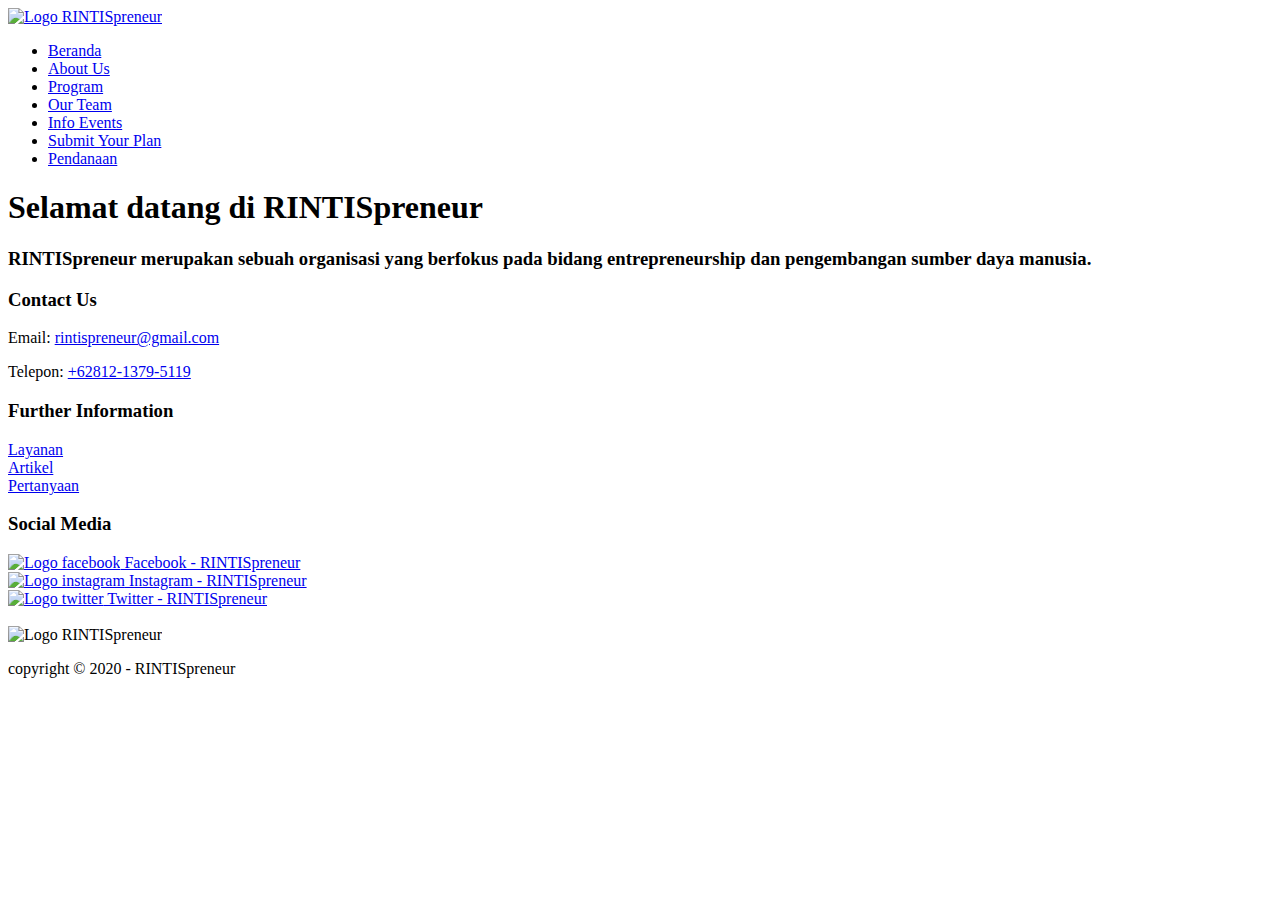
==== aboutus.html @ 114e945c "Add files via upload" ====
<!DOCTYPE html>
<html lang="en">
<head>
	<meta charset="UTF-8">
	<meta name="viewport" content="width=device-width, initial-scale=1.0">
	<meta http-equiv="X-UA-Compatible" content="ie=edge">
	<!-- Start Title -->
	<title>
		RINTISpreneur
	</title>
	<!-- End Title -->
	
	<!-- Start Description -->
	<meta name="description" content="tempat belajar bisnis, membangun relasi, dan mencari modal">
	<!-- End Description -->

	<!-- Start CSS -->
	<link rel="stylesheet" href="styles/style.css">
	<!-- End CSS -->
</head>
<body>
	<!-- Start Logo -->
	<div class="container logo">
		<a href="index.html" title="RINTISpreneur">
		<img src="images/logo.png" alt="Logo RINTISpreneur" width="300">
		</a>
	</div>
	<!-- End Logo -->

	<!-- Start Menu Primer -->
	<div class="container bg-grey menu-primer">
	<ul>
		<li>
			<a href="index.html"title="Beranda" >Beranda</a>
		</li>
		<li>
			<a href="aboutus.html"title="About Us" class="active">About Us</a>
		</li>
		<li>
			<a href="program.html"title="Program">Program</a>
		</li>
		<li>
			<a href="team.html"title="Our Team">Our Team</a>
		</li>
		<li>
			<a href="infoevent.html"title="Info Events">Info Events</a>
		</li>
		<li>
			<a href="plan.html"title="Submit Your Plan">Submit Your Plan</a>
		</li>
		<li>
			<a href="pendanaan.html"title="Pendanaan">Pendanaan</a>
		</li>	
	</ul>
	</div>
	<!-- End Menu Primer -->

	<!-- Start Jumbotron -->
	<div class="container jumbotron">	
	<h1>Selamat datang di RINTISpreneur</h1>
	<h3>RINTISpreneur merupakan sebuah organisasi yang berfokus pada bidang entrepreneurship dan pengembangan sumber daya manusia.</h3>
	</div>
	<!-- End Jumbotron -->

	
	<!-- Start Menu Sekunder -->
	<div class="container-full bg-grey menu-sekunder">
	<div class="container">
	
	<!-- Start Rintis -->
	<div class="menu-sekunder-one">
	<h3> Contact Us</h3>
	<p> Email: <a href="mailto:rintispreneur@gmail.com" title="rintispreneur@gmail.com">rintispreneur@gmail.com</a></p>
	<p> Telepon: <a href="telp:+62812-1379-5119" title="telp:+62812-1379-5119">+62812-1379-5119</a></p>
	</div>
	<!-- End Rintis -->
	
	<!-- Start Further Information -->
	<div class="menu-sekunder-two">
		<h3>Further Information</h3>
		<li>
			<a href="layanan.html"title="Layanan">Layanan</a>
		</li>
		
		<li>
			<a href="artikel.html"title="Artikel">Artikel</a>
		</li>
		
		<li>
			<a href="pertanyaan.html"title="Pertanyaan">Pertanyaan</a>
		</li>
	</div>
	<!-- End Further Information -->

	<!-- Start Sosmed -->
	<div class="menu-sekunder-three">
	<h3>Social Media</h3>
	<li>
		<a href="http://facebook.com"title="Facebook: RINTISpreneur">
		<img src="images/logo-facebook.png" alt="Logo facebook" width="20">
		Facebook - RINTISpreneur
		</a>
	</li>

	<li>
		<a href="http://instagram.com"title="Instagram: RINTISpreneur">
		<img src="images/logo-instagram.png" alt="Logo instagram" width="20">
		Instagram - RINTISpreneur</a>
	</li>	

	<li>
		<a href="http://twitter.com"title="twitter: RINTISpreneur">
		<img src="images/logo-twitter.png" alt="Logo twitter" width="20">
		Twitter - RINTISpreneur</a>
	</li>	
	<br>
	</div>
	<!-- End Sosmed -->
	</div>
	</div>		
	<!-- End Menu Sekunder -->

<!-- Start Copyright -->
<div class="container copyright logo">
	<img src="images/logo.png" alt="Logo RINTISpreneur" width="100">
	<p>copyright &copy; 2020 - RINTISpreneur</p>
</div>
<!-- End Copyright -->

</body>
</html>
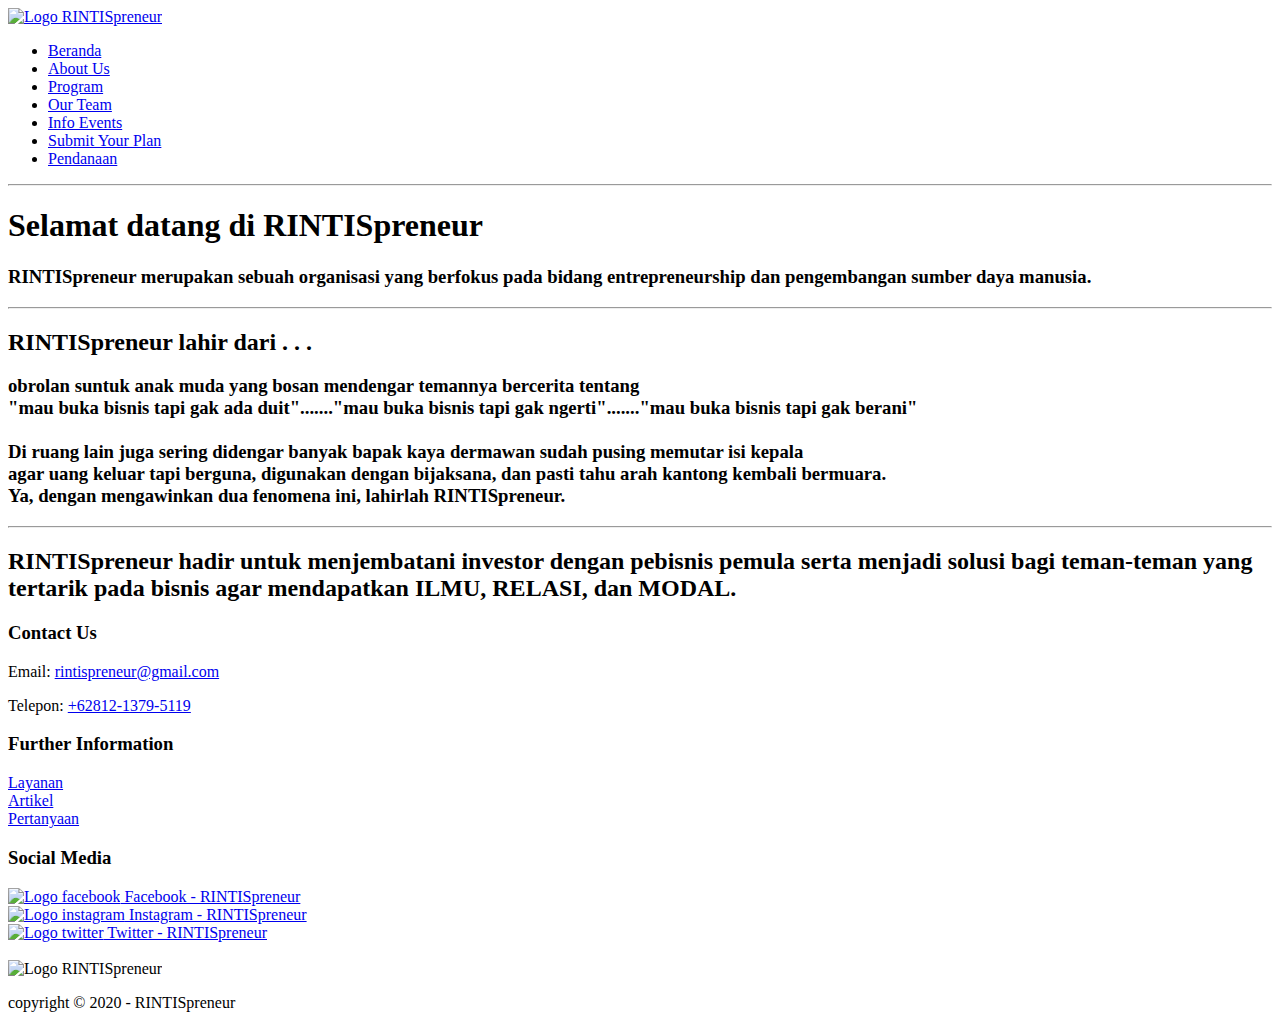
==== commit d9ce27a8: "Add files via upload" ====
--- a/aboutus.html
+++ b/aboutus.html
@@ -56,13 +56,27 @@
 	<!-- End Menu Primer -->
 
 	<!-- Start Jumbotron -->
-	<div class="container jumbotron">	
-	<h1>Selamat datang di RINTISpreneur</h1>
-	<h3>RINTISpreneur merupakan sebuah organisasi yang berfokus pada bidang entrepreneurship dan pengembangan sumber daya manusia.</h3>
+	<hr>
+	<div class="container jumbotron align">	
+		<h1>Selamat datang di RINTISpreneur</h1>
+		<h3>RINTISpreneur merupakan sebuah organisasi yang berfokus pada bidang entrepreneurship dan pengembangan sumber daya manusia.</h3>
+	</div>
+	<hr>
+	<div class="container jumbotron align">	
+		<h2>RINTISpreneur lahir dari . . . </h2>
+		<h3>obrolan suntuk anak muda yang bosan mendengar temannya bercerita tentang
+		<br>"mau buka bisnis tapi gak ada duit"......."mau buka bisnis tapi gak ngerti"......."mau buka bisnis tapi gak berani"<br>
+		<br>Di ruang lain juga sering didengar banyak bapak kaya dermawan sudah pusing memutar isi kepala 
+		<br>agar uang keluar tapi berguna, digunakan dengan bijaksana, dan pasti tahu arah kantong kembali bermuara.
+		<br> Ya, dengan mengawinkan dua fenomena ini, lahirlah RINTISpreneur.
+		</h3>
+	</div>	
+	<hr>
+	<div class="container jumbotron align">
+		<h2>RINTISpreneur hadir untuk menjembatani investor dengan pebisnis pemula serta menjadi solusi bagi teman-teman yang tertarik pada bisnis agar mendapatkan ILMU, RELASI, dan MODAL.</h2>
 	</div>
 	<!-- End Jumbotron -->
 
-	
 	<!-- Start Menu Sekunder -->
 	<div class="container-full bg-grey menu-sekunder">
 	<div class="container">
